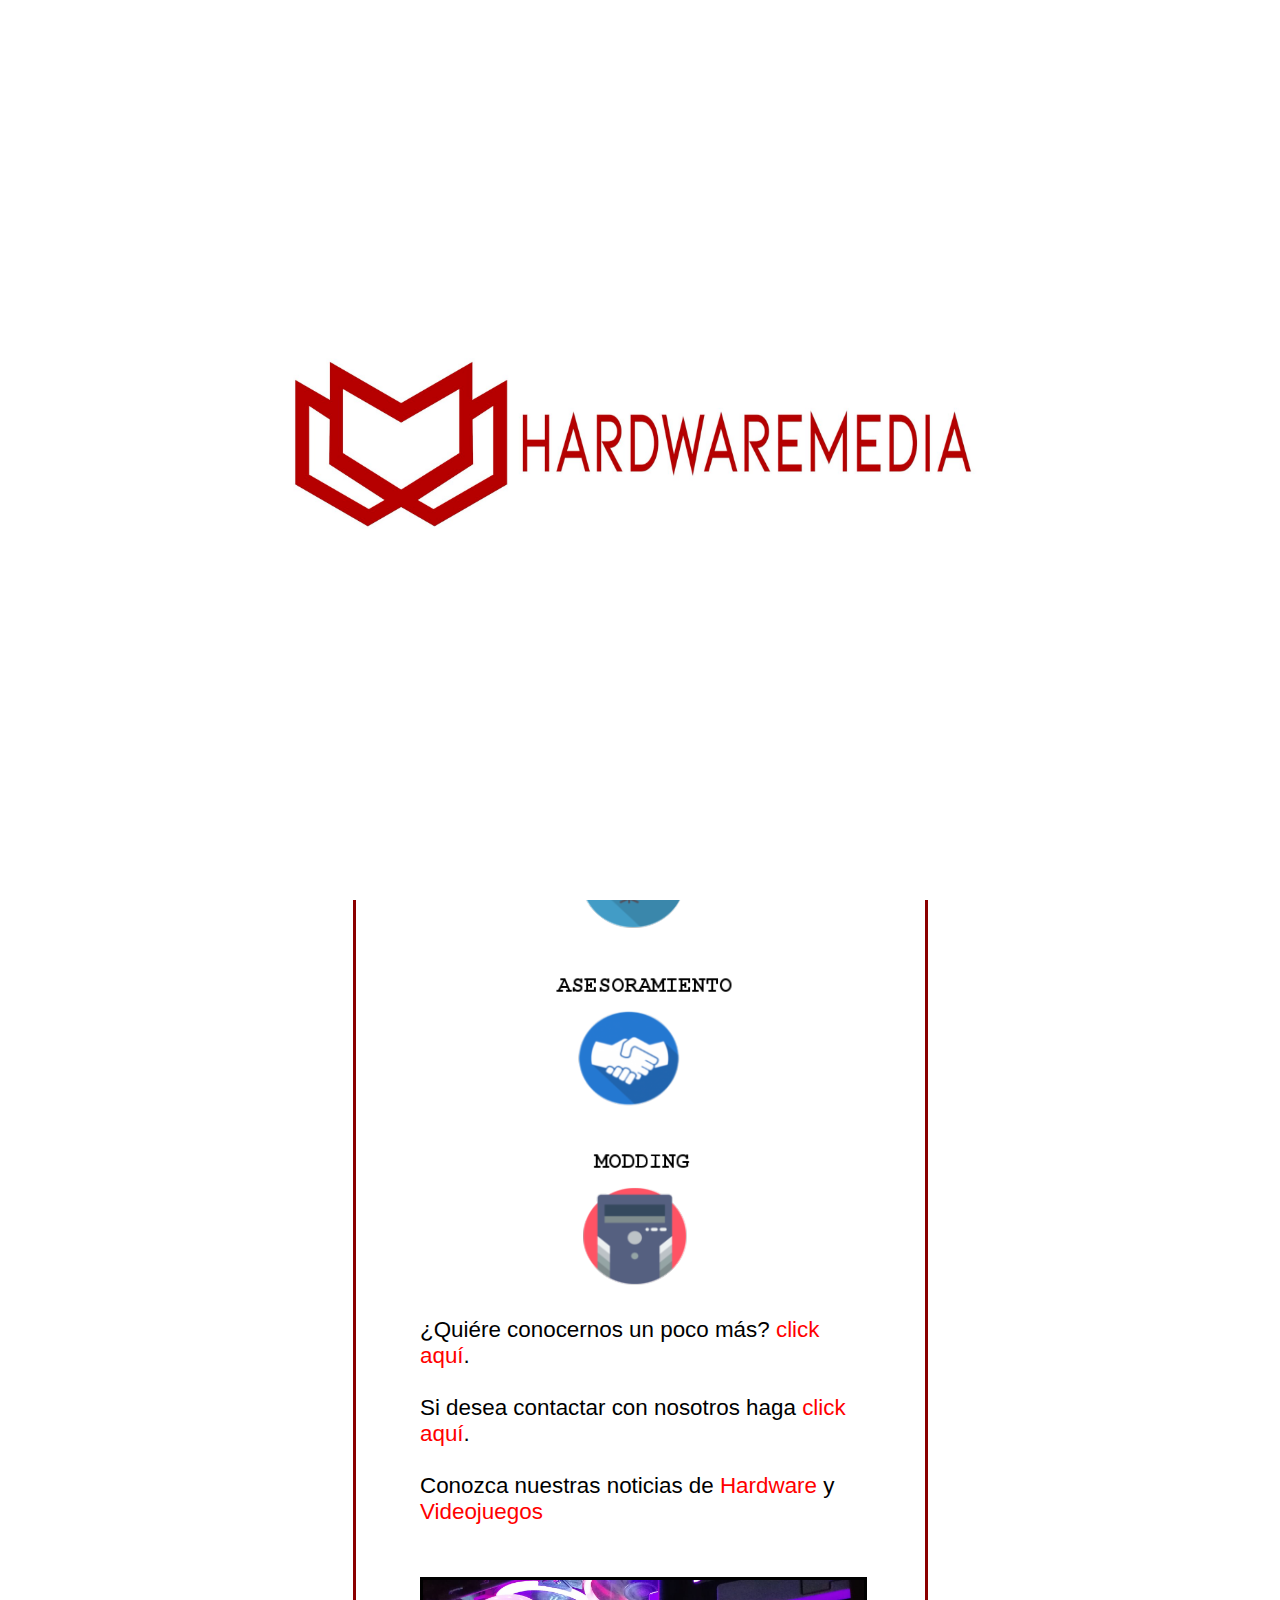
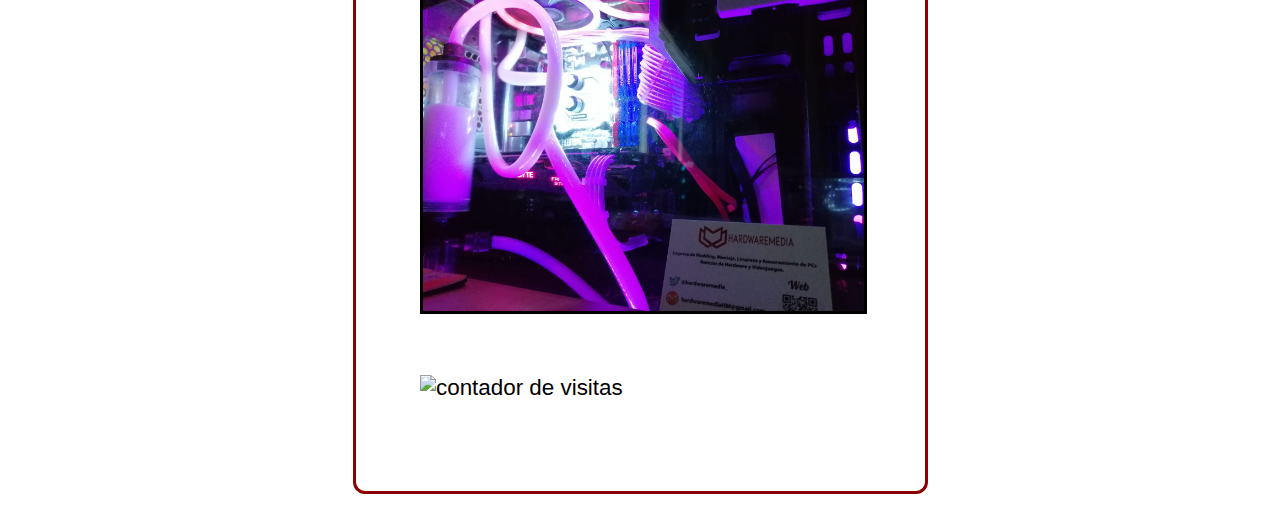
==== index.html @ 53e46082 "3/04 17:30" ====
<!DOCTYPE html>
<html lang="es">
<head>
    <meta charset="UTF-8">
    <meta name="viewport" content="width=device-width, initial-scale=1.0">
    <meta http-equiv="X-UA-Compatible" content="ie=edge">
    <title>Inicio - Hardware Media</title>
    <link rel="stylesheet" type="text/css" href="index.css"></rel>
</head>

<body>
        <div class="loader">
                <script src="https://ajax.googleapis.com/ajax/libs/jquery/2.2.4/jquery.min.js"></script>
                <script type="text/javascript">
                    $(window).load(function(){
                        $(".loader").delay(1000).fadeOut(1000);
                    });
                    </script>
        </div>


    <header>
            <a href="index.html"><img class="imagenLogo" src="https://pbs.twimg.com/media/D1A-7xIX0AAfJrz.jpg:large"
       alt="HardwareMedia"></a>
            <a href="index.html"><img class="casita" src="images/casa.png" alt="Inicio"></a>
       <nav class="barraSuperior">
        <ul>
            <li><a href="#">Noticias</a>
                <ul>
                    <li><a href="juegos.html">Videojuegos</a></li>
                    <li><a href="hardware.html">Hardware</a></li>
                </ul></li>
            <li><a href="#">PC</a>
                <ul>
                    <li><a href="mantenimiento.html">Mantenimiento</a></li>
                    <li><a href="montaje.html">Montaje</a></li>
                    <li><a href="modding.html">Modding</a></li>
                    </ul></li>
            <li><a href="#">Información</a>
                <ul>
                    <li><a href="nosotros.html">Nosotros</a></li>
                    <li><a href="contactanos.html">Contáctanos</a></li>
                    <li><a href="proyectos.html">Proyectos</a></li>
                    <li><a href="asesoramiento.html">Asesoramiento</a></li>
                </ul></li>
            <li><a href="tienda.html">Tienda</a></li>    
            <li><a href="https://twitter.com/hardwaremedia_?lang=es" target="_blank"><img class="twitter" src="images/twitter icon.png"></a></li>
        </ul>
    </nav>          
    </header>
<div class="contenedor">
<div class="cajaIzquierda">
        <fieldset>
            <a class="twitter-timeline" data-lang="es" data-theme="dark" data-link-color="#2B7BB9" href="https://twitter.com/hardwaremedia_?ref_src=twsrc%5Etfw">Tweets de @hardwaremedia_</a> <script async src="https://platform.twitter.com/widgets.js" charset="utf-8"></script>
        </fieldset>  
</div>       
<div class="cajaCentral">
<main>
    <fieldset>
        <div class="titulo">INICIO</div>
        <div class="Noticia1">
            <img class="imagenLogoNoticia1" src="https://pbs.twimg.com/media/D1A-7xIX0AAfJrz.jpg:large">
            <br>
            Bienvenidos a HardwareMedia, empresa del Sector Informático.<br>
            <br>
            Aquí en nuestra web le mostramos un resumen de todos los sevicios que ofrecemos:<br>
    
        <div class="iconos">
        <a href="montaje.html"><img class="imagen3pequeña" src="images/montaje.png"></a>
        <a href="mantenimiento.html"><img class="imagen3" src="images/mantenimiento.png"></a>
        <a href="proyectos.html"><img class="imagen3pequeña2" src="images/proyectos.png"></a>
        <a href="asesoramiento.html"><img class="imagen3" src="images/asesoramiento.png"></a>
        <a href="modding.html"><img class="imagen3pequeña" src="images/modding.png"></a>
        </div>    
            ¿Quiére conocernos un poco más? <a href="nosotros.html">click aquí</a>.<br>
            <br>
            Si desea contactar con nosotros haga <a href="contactanos.html">click aquí</a>.<br>
            <br>
            Conozca nuestras noticias de <a href="hardware.html">Hardware</a> y <a href="juegos.html">Videojuegos</a><br>
            <br><br>
            <img class="imagen2" src="images/imagenNosotros.jpg"><br>
            <img class="contadorVisitas" src="https://counter9.wheredoyoucomefrom.ovh/private/contadorvisitasgratis.php?c=rmnq2q8qbh3441dhct2jqemhdxbd11yw" border="0" alt="contador de visitas"><br>
            
        </div>
    </fieldset>    
</main>
</div>
</div>

</body>
</html>
---- index.css ----
/* Margenes, fondo, letra y carga */

*{
    font-family: sans-serif;
    padding: 0;
    margin: 0;
    
}

body{
    background-image: url("images/carl-raw-484203-unsplash.jpg");
    background-repeat: repeat;
    background-size: cover;
}

.loader {
    position: fixed;
    left: 0px;
    top: 0px;
    width: 100%;
    height: 100%;
    z-index: 9998;
    background: url('images/logo.jpg') 50% 50% no-repeat white;
    background-size: 55%;
}

/*======================================*/

/* Pagina Responsive */

@media screen and (max-width:600px){
    nav{
        font-size: 50%;
        width: 100%;
    }

    header{
        padding-top: 2%;
        padding-bottom: 2%;
    }

    .cajaIzquierda{
        display:none;
    }

    .cajaCentral{
        margin-left: 0%;
        margin-right: 0%;
        text-decoration-color: white;
        color:white;
    }

    .cajaCentral fieldset{
        background-image: url("images/carl-raw-484203-unsplash.jpg");
    }

    .Noticia1{
        background-color: white;
    }

    .twitter{
        visibility: hidden;
    }

    .imagenLogo{
        visibility: hidden;
    }

    .casita{
        display: block;
        float: left;
        width: 4.5%;
        margin-left: 0.5%;   
    }
}    

/*======================================*/

/* Menu superior */

.imagenLogo{
    float: left;
    width: 10%;
    margin-inline-end: 3%;
    margin-left: 0.5%; 
    margin-top: 0.8%;  
}

header{
    border-style: solid;
    border-width: 2px;
    border-color: black;
        background: white;
        width: 100%;
        position: fixed;
        z-index: 100;
    font-weight: bold;
    font-size: 150%;
}

.barraSuperior{
    list-style: none;
    font-family: Kiona-Regular;
    color: black;
    font-style: normal;
    padding: 1% 0 0 0;  
}

.barraSuperior ul{
    padding-right: 3%;
    list-style-type: none;
    text-align: center;
    
    
}

.barraSuperior ul li{
    position: relative;
    display: inline;
    text-align: center;
    margin: 0 3% 0 0;
    

}

.barraSuperior ul a{
    text-decoration: none; 
    font-size: 13px;
    color: black;
    text-decoration: none;
}

.barraSuperior ul a:hover{
    border-bottom: 2px solid #ccc;
    font-style: normal;
    color: darkred;
    letter-spacing: 1px;
    text-decoration: none;
}



.barraSuperior ul ul {
    margin-top: 0; 
    display:none;
    position:absolute;
    top:100%;
    left:0;
    background: whitesmoke;
    padding: 10px 10px 10px 10px;
    text-align: left;
    padding-inline-start: 20px;
    padding-block-end: 10px;
    padding-block-start: 10px;
    line-height: 50px;
    border-radius: 12px 12px 12px 12px;
   }
   
  
.barraSuperior ul ul li {
    float:none;
   }
   
   
.barraSuperior ul ul a {
    line-height:120%;
    padding:10px 15px;
   }
   
   
.barraSuperior ul li:hover > ul {
    display:block;
   }

.twitter{
    float: right;
    width: 2.5%;
    margin-inline-end: 1%; 
    padding-bottom: 1%;
}

/*===================================*/

/* Barra scroll lateral */

*::-webkit-scrollbar{
    width: 7px;
    background: dimgrey;
}

*::-webkit-scrollbar-thumb{
    background: darkred;
    border-radius: 10px;
}

.cajaIzquierda::-webkit-scrollbar{
    display: none;
}

/*====================================*/

/* Contenedor */

.contenedor{
    size: 960px;
    display: flex;
    flex-direction: row;
    justify-content: center;
    
}

@media screen and (min-width: 601px){
    .cajaCentral{
        margin-left: 5%;
        margin-right: 25%;
    }

    .casita{
        display: none;
    }
}
/*====================================*/

/* Caja Izquierda */

.cajaIzquierda{
    margin-top: 6%;
    margin-left: 5%;
    padding-right: 8.5%;
    overflow-y: scroll;
    text-decoration-color: black;
    color:black;
    max-height: 1480px;
}

.cajaIzquierda fieldset{
    size: 960px;
    background-color: black;
}

/*====================================*/

/* Caja principal */

.cajaCentral{
    text-decoration-color: white;
    color:white;
}

fieldset{
    border-width: 0px;
    size: 960px;
}

.titulo{
    padding-top: 12%;
    color:white;
    font-family: Comic;
    font-weight: bolder;
    text-shadow: 2px 3px black;
    margin-left: 8%;
    font-size: 250%;
}   

/*====================================*/

/* Contador Visitas */

.contadorVisitas{
    display: block;
    margin-left: auto;
    margin-right: auto;
    margin-top: 8%;
}

/*====================================*/

/* Noticias */

.Noticia1{
    background-color: white;
    border-radius: 12px 12px 12px 12px;
    border-style: solid;
    border-color: darkred;
    border-width: 3px;
    margin: 5% 5% 5% 5%;
    font-size: 140%;
    padding: 5% 10% 10% 10%;
    color: black;
    text-align: left;
}

.Noticia1 a{
    color:red;
    text-decoration: none;
}

.Noticia1 a:hover{
    font-style: italic;
    color: blue;
}

.imagenLogoNoticia1{
    margin: 5% 5% 5% 10%;
    width: 80%;
}

.imagen2{
    width: 100%;
    display: block;
    margin-left: auto;
    margin-right: auto;
    border-style: solid;
    border-color: black;
    border-width: 3px;
    text-align: center;
}

.iconos{
    width: 100%;
    text-align: center;
    margin-left: auto;
    margin-right: auto;
}

.imagen3{
    border-radius: 12px 12px 12px 12px;
    margin-top: 5%;
    margin-bottom:5%;
    display: block;
    margin-left: auto;
    margin-right: auto; 
    text-align: center;  
}

.imagen3:hover{
    -webkit-box-shadow: 0px 0px 5px 2px rgba(0,0,0,0.75);
-moz-box-shadow: 0px 0px 5px 2px rgba(0,0,0,0.75);
box-shadow: 0px 0px 5px 2px rgba(0,0,0,0.75);
}

.imagen3pequeña{
    border-radius: 12px 12px 12px 12px;
    padding-left: 5.5%;
    padding-right: 5.5%;
    margin-top: 5%;
    margin-bottom:5%;
    display: block;
    margin-left: auto;
    margin-right: auto; 
    text-align: center;  
}

.imagen3pequeña:hover{
    -webkit-box-shadow: 0px 0px 5px 2px rgba(0,0,0,0.75);
-moz-box-shadow: 0px 0px 5px 2px rgba(0,0,0,0.75);
box-shadow: 0px 0px 5px 2px rgba(0,0,0,0.75);
}

.imagen3pequeña2{
    border-radius: 12px 12px 12px 12px;
    padding-left: 4%;
    padding-right: 4%;
    margin-top: 5%;
    margin-bottom:5%;
    display: block;
    margin-left: auto;
    margin-right: auto; 
    text-align: center;  
}

.imagen3pequeña2:hover{
    -webkit-box-shadow: 0px 0px 5px 2px rgba(0,0,0,0.75);
-moz-box-shadow: 0px 0px 5px 2px rgba(0,0,0,0.75);
box-shadow: 0px 0px 5px 2px rgba(0,0,0,0.75);
}
/*====================================*/
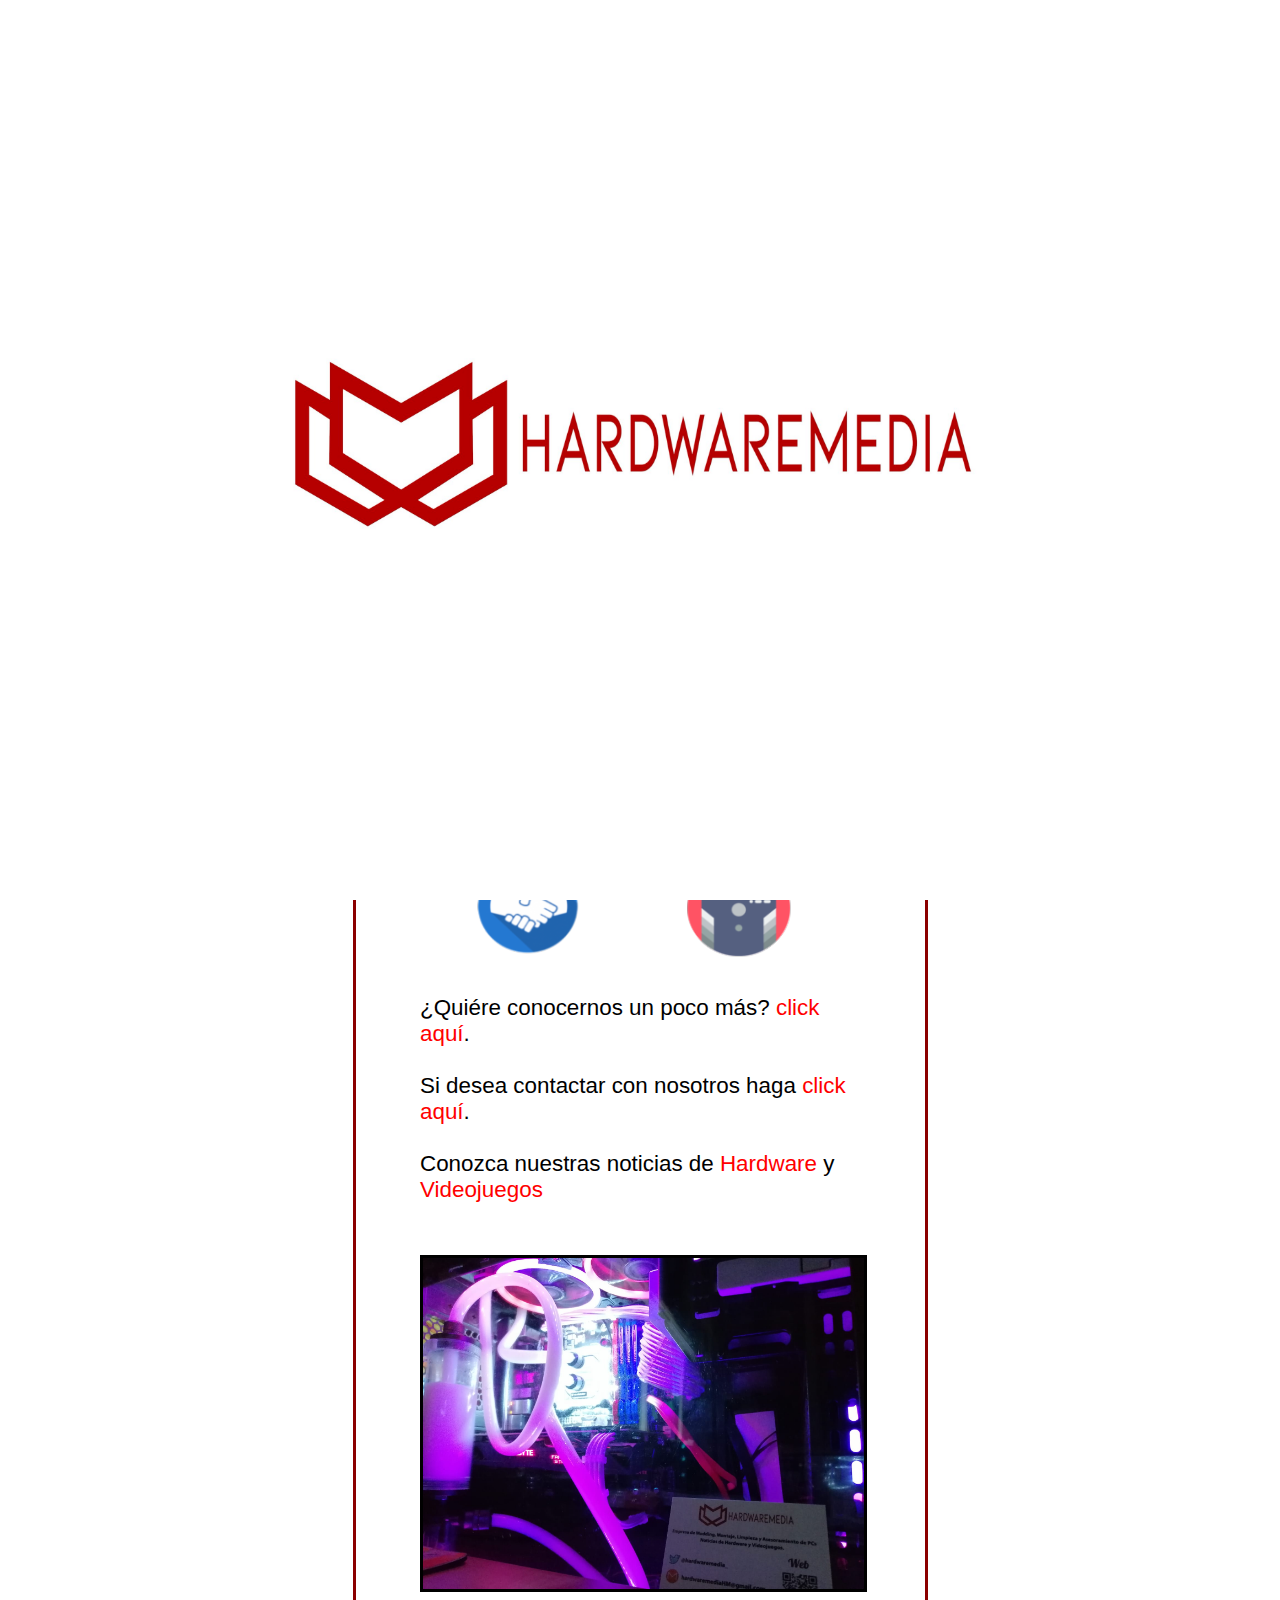
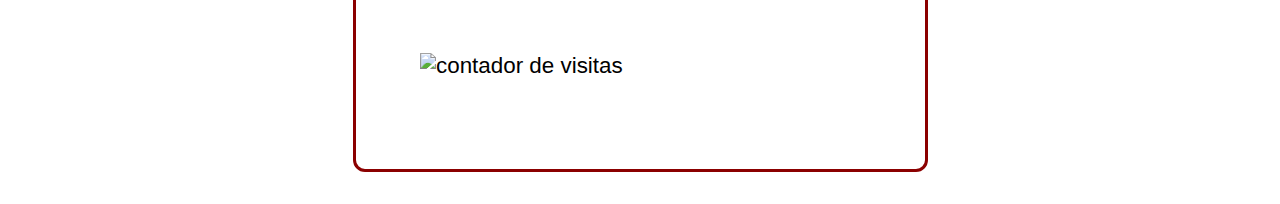
==== commit 9e3ab14c: "03/04 18:35" ====
--- a/index.html
+++ b/index.html
@@ -63,7 +63,7 @@
             <br>
             Bienvenidos a HardwareMedia, empresa del Sector Informático.<br>
             <br>
-            Aquí en nuestra web le mostramos un resumen de todos los sevicios que ofrecemos:<br>
+            Aquí mostramos un resumen de todos los sevicios que le ofrecemos:<br>
     
         <div class="iconos">
         <a href="montaje.html"><img class="imagen3pequeña" src="images/montaje.png"></a>
--- a/index.css
+++ b/index.css
@@ -327,7 +327,7 @@
     border-radius: 12px 12px 12px 12px;
     margin-top: 5%;
     margin-bottom:5%;
-    display: block;
+    display: inline-block;
     margin-left: auto;
     margin-right: auto; 
     text-align: center;  
@@ -341,11 +341,11 @@
 
 .imagen3pequeña{
     border-radius: 12px 12px 12px 12px;
-    padding-left: 5.5%;
-    padding-right: 5.5%;
+    padding-left: 6%;
+    padding-right: 6%;
     margin-top: 5%;
     margin-bottom:5%;
-    display: block;
+    display: inline-block;
     margin-left: auto;
     margin-right: auto; 
     text-align: center;  
@@ -359,8 +359,8 @@
 
 .imagen3pequeña2{
     border-radius: 12px 12px 12px 12px;
-    padding-left: 4%;
-    padding-right: 4%;
+    padding-left: 4.5%;
+    padding-right: 4.5%;
     margin-top: 5%;
     margin-bottom:5%;
     display: block;
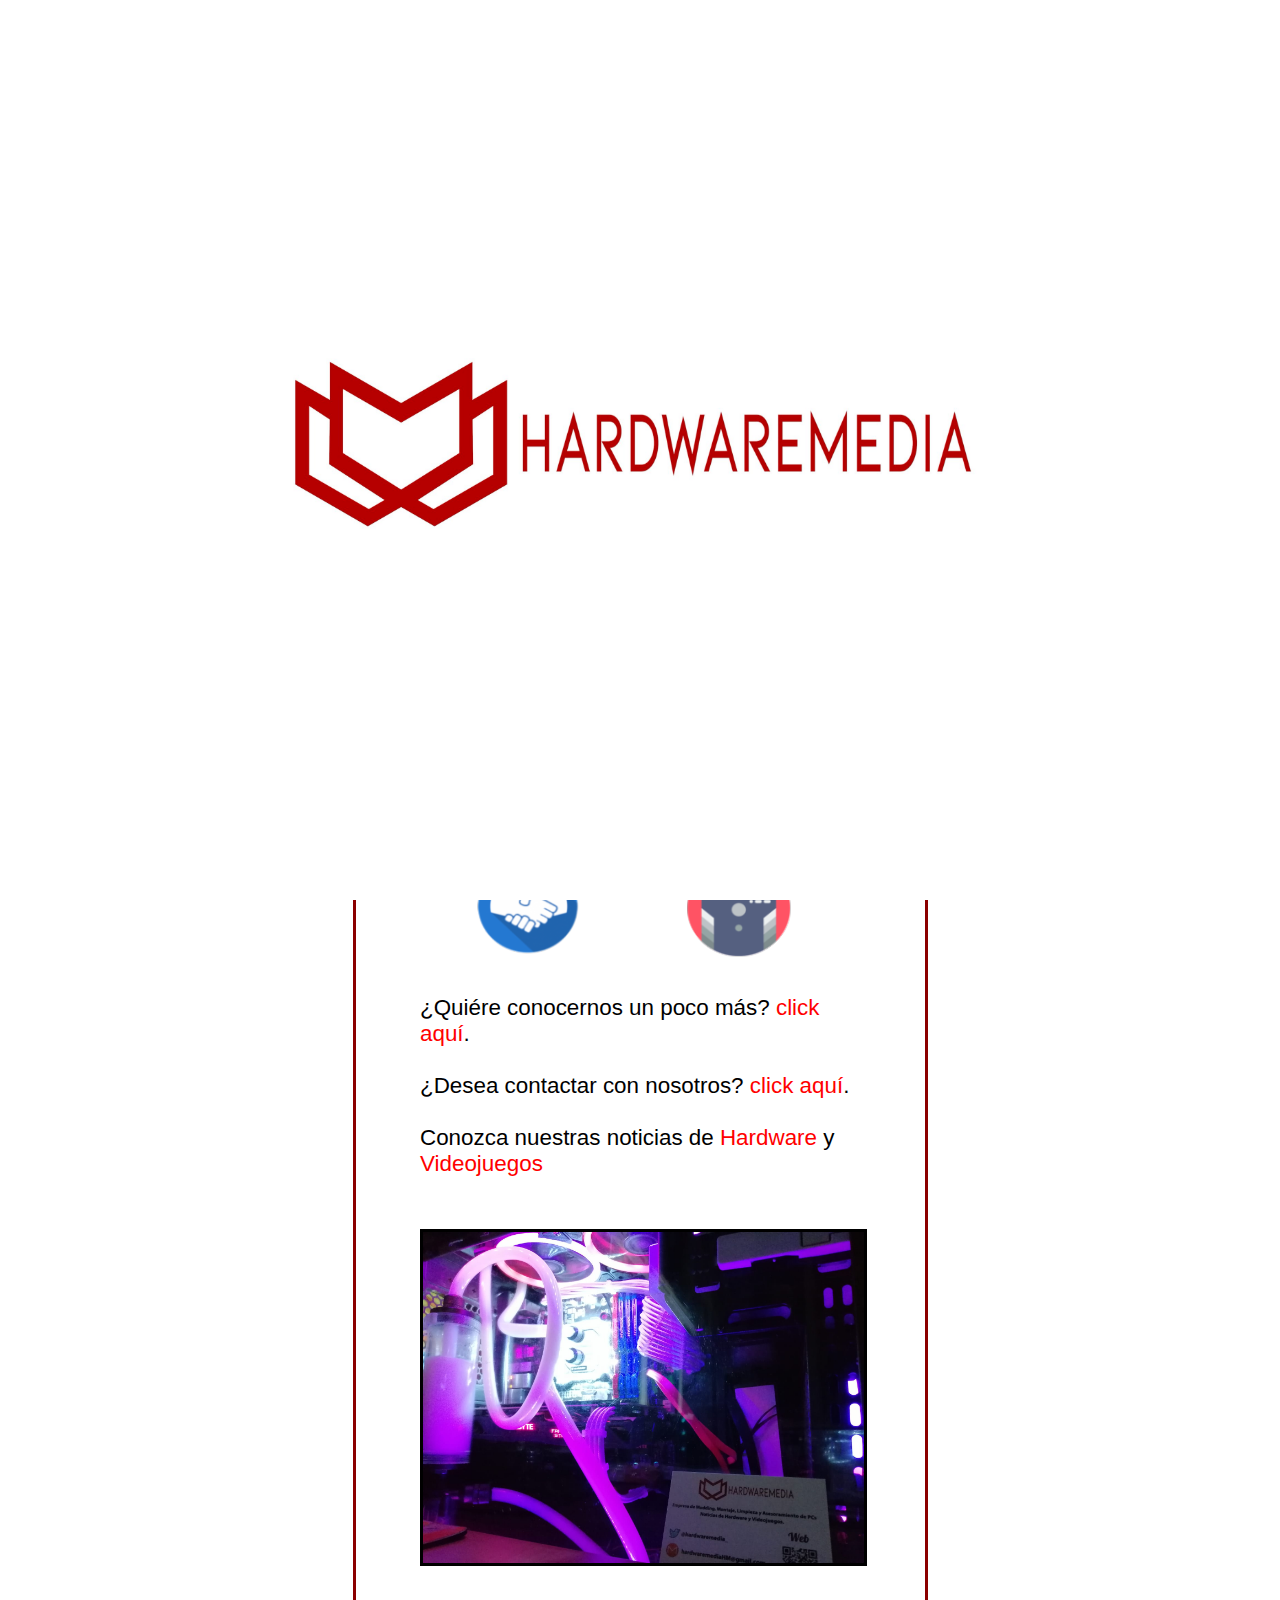
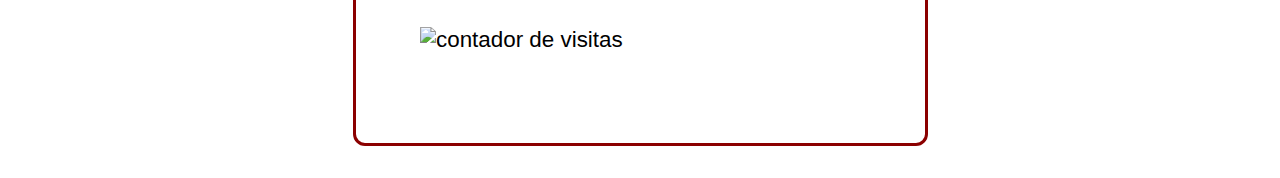
==== commit 575acdaf: "04/04 22:05" ====
--- a/index.html
+++ b/index.html
@@ -74,7 +74,7 @@
         </div>    
             ¿Quiére conocernos un poco más? <a href="nosotros.html">click aquí</a>.<br>
             <br>
-            Si desea contactar con nosotros haga <a href="contactanos.html">click aquí</a>.<br>
+            ¿Desea contactar con nosotros? <a href="contactanos.html">click aquí</a>.<br>
             <br>
             Conozca nuestras noticias de <a href="hardware.html">Hardware</a> y <a href="juegos.html">Videojuegos</a><br>
             <br><br>
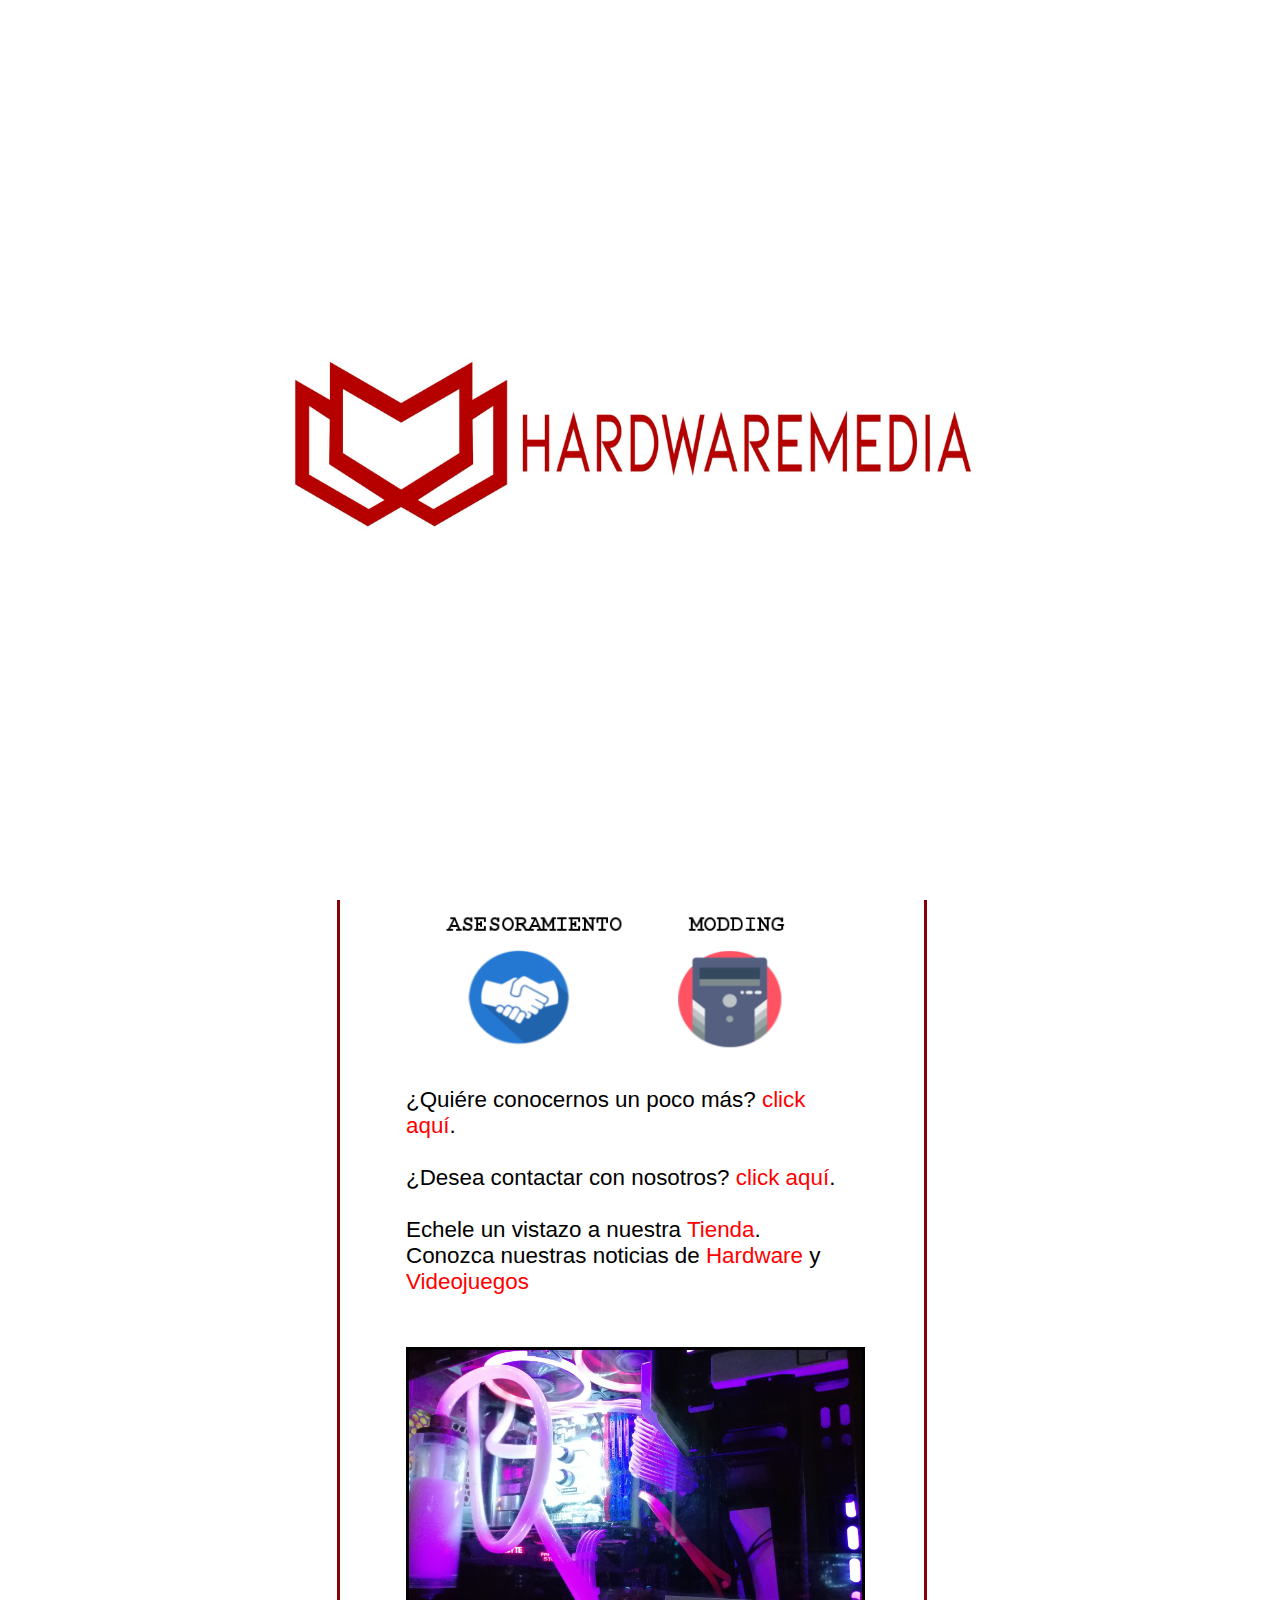
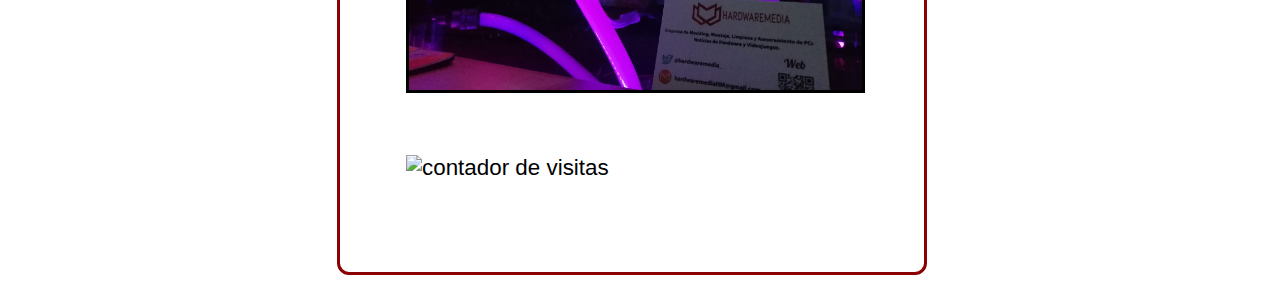
==== commit 09b45c72: "08/04 18:28" ====
--- a/index.html
+++ b/index.html
@@ -59,7 +59,7 @@
     <fieldset>
         <div class="titulo">INICIO</div>
         <div class="Noticia1">
-            <img class="imagenLogoNoticia1" src="https://pbs.twimg.com/media/D1A-7xIX0AAfJrz.jpg:large">
+            <img class="imagenLogoNoticia1" src="images/logo.jpg">
             <br>
             Bienvenidos a HardwareMedia, empresa del Sector Informático.<br>
             <br>
@@ -76,6 +76,8 @@
             <br>
             ¿Desea contactar con nosotros? <a href="contactanos.html">click aquí</a>.<br>
             <br>
+            Echele un vistazo a nuestra <a href="tienda.html">Tienda</a>.
+            <br>
             Conozca nuestras noticias de <a href="hardware.html">Hardware</a> y <a href="juegos.html">Videojuegos</a><br>
             <br><br>
             <img class="imagen2" src="images/imagenNosotros.jpg"><br>
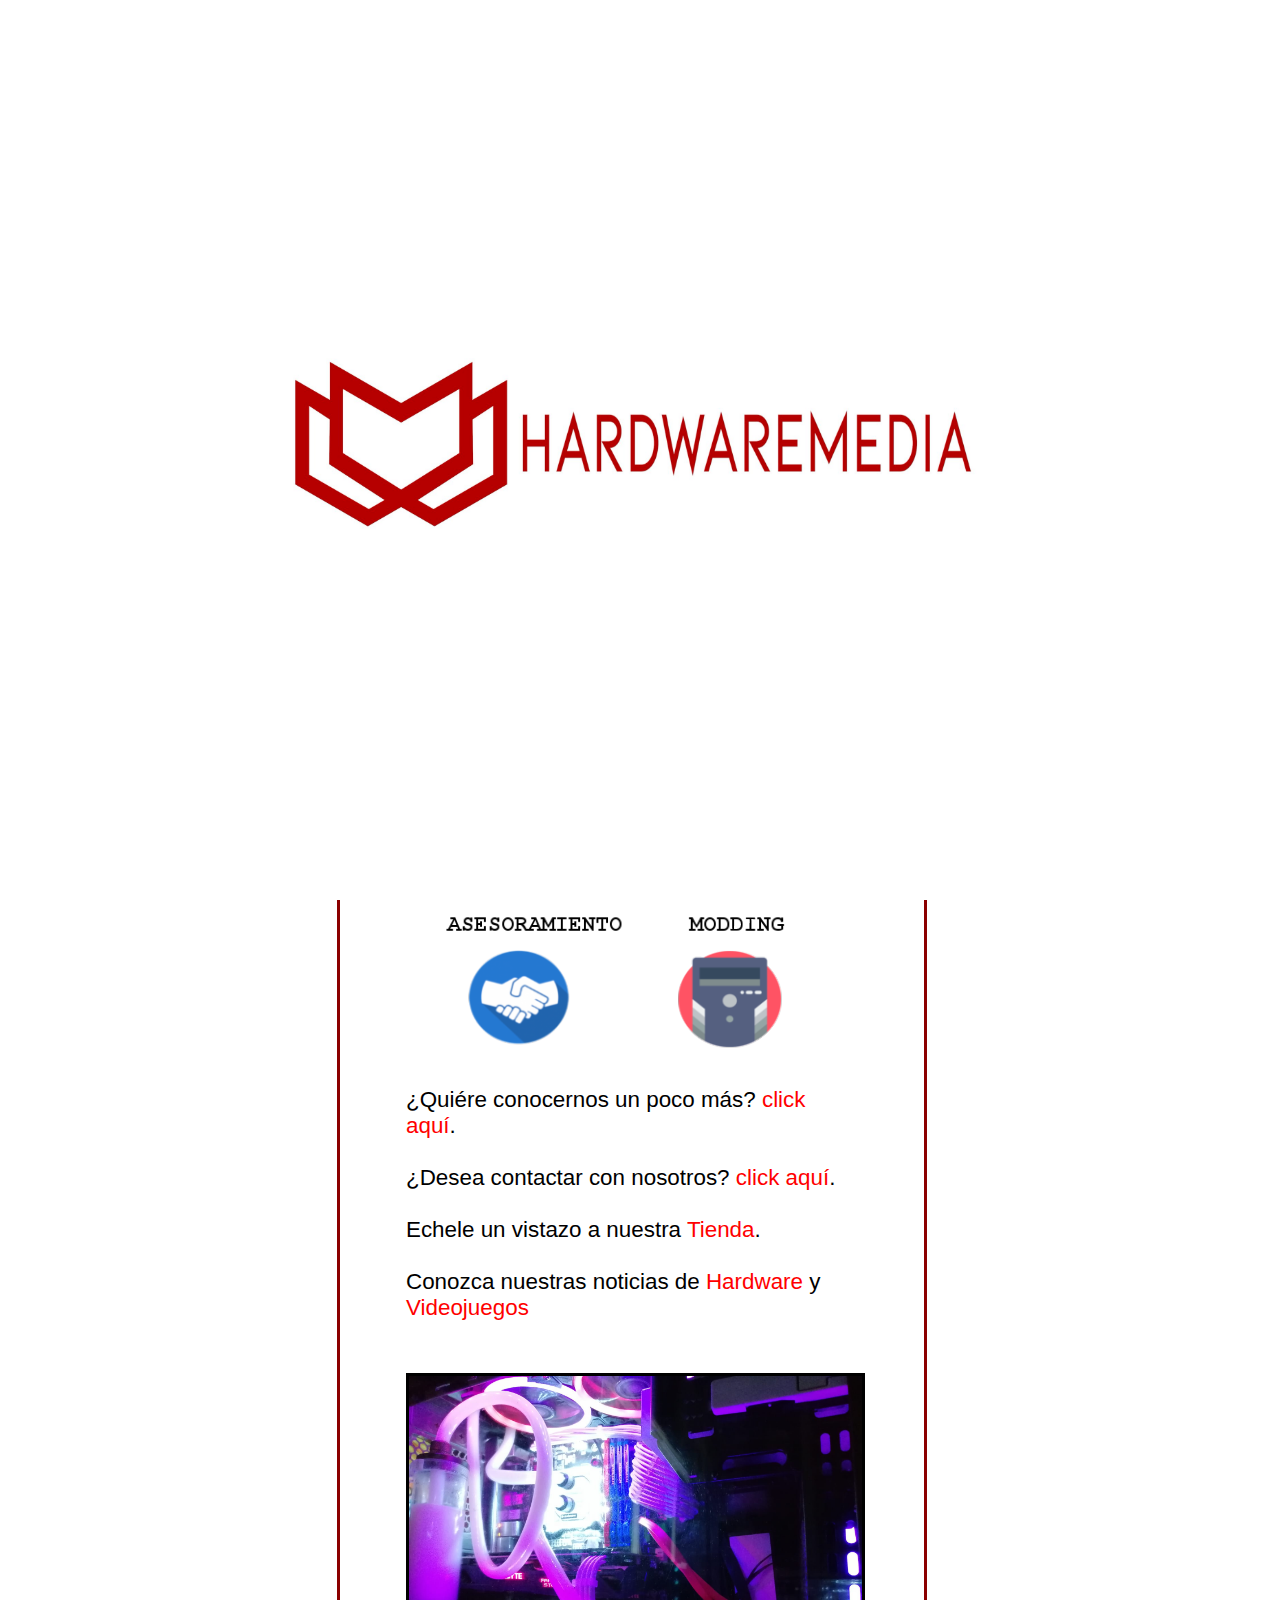
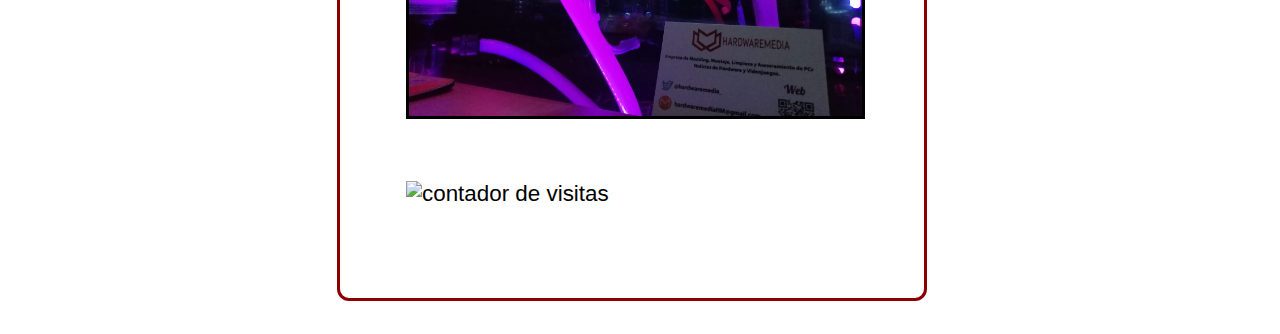
==== commit 3cb45f48: "Update index.html" ====
--- a/index.html
+++ b/index.html
@@ -76,7 +76,7 @@
             <br>
             ¿Desea contactar con nosotros? <a href="contactanos.html">click aquí</a>.<br>
             <br>
-            Echele un vistazo a nuestra <a href="tienda.html">Tienda</a>.
+            Echele un vistazo a nuestra <a href="tienda.html">Tienda</a>.<br>
             <br>
             Conozca nuestras noticias de <a href="hardware.html">Hardware</a> y <a href="juegos.html">Videojuegos</a><br>
             <br><br>
